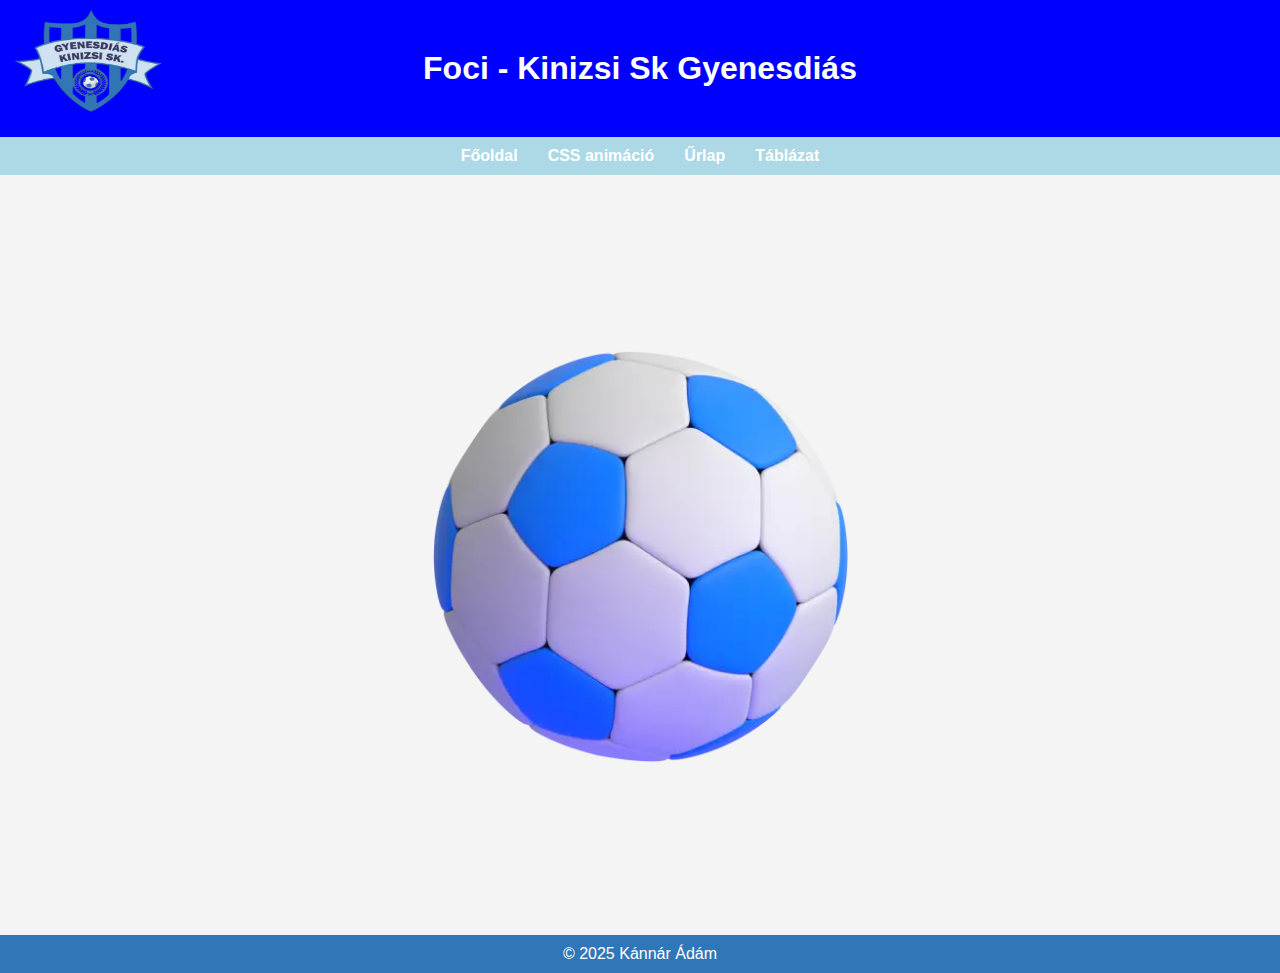
==== HTML_CSS3_Projekt-main/animation.html @ 831eb457 "Add files via upload" ====
<!DOCTYPE html>
<html lang="hu">

<head>
    <meta charset="UTF-8">
    <meta name="viewport" content="width=device-width, initial-scale=1.0">
    <title>Foci - Kinizsi Sk Gyenesdiás</title>
    <link rel="stylesheet" href="foci/css/styles.css">
</head>

<body>
    <header>
        <div id="logo">
            <a href="index.html"><img src="foci/images/gyeneslogo.png" alt="Kinizsi SK logo" title="Kinizsi SK logo" class="logo"></a>
        </div>
        <h1>Foci - Kinizsi Sk Gyenesdiás</h1>
    </header>
    <nav>
        <ul>
            <li><a href="index.html">Főoldal</a></li>
            <li><a href="animation.html">CSS animáció</a></li>
            <li><a href="form.html">Űrlap</a></li>
            <li><a href="table.html">Táblázat</a></li>
        </ul>
    </nav>
    <main>
        <div class="ball-container">
            <img src="foci/images/focilabda.webp" alt="Focilabda" class="ball">
        </div>
    </main>

    <footer>
        <p>&copy; 2025 Kánnár Ádám</p>
    </footer>
</body>

</html>
---- HTML_CSS3_Projekt-main/foci/css/styles.css ----
* {
    margin: 0;
    padding: 0;
    box-sizing: border-box;
}

html, body {
    height: 100%;
}

body {
    font-family: Arial, sans-serif;
    background-color: #f4f4f4;
    display: flex;
    flex-direction: column;
}

header {
    background-color: blue;
    padding: 50px;
    text-align: center;
    color: white;
    position: relative;
    width: 100%;
}

.logo {
    width: 180px;
    height: 150px;
    position: absolute;
    top: 0;
    left: 0;
    margin: 0;
}

header h1 {
    font-size: 2em;
    margin: 0 auto;
}

nav {
    background-color: lightblue;
    padding: 10px 0;
}

nav ul {
    list-style: none;
    display: flex;
    justify-content: center;
    padding: 0;
    margin: 0;
}

nav ul li {
    display: inline;
    margin: 0 15px;
}

nav ul li a {
    color: white;
    text-decoration: none;
    font-weight: bold;
}

main {
    flex: 1;
    display: flex;
    justify-content: space-around;
    align-items: stretch;
    margin: 20px auto;
    max-width: 1200px;
    flex-wrap: wrap;
}

main section {
    background-color: white;
    padding: 20px;
    border: 1px solid black;
    flex: 1;
    margin: 0 10px;
    min-height: 100%;
    display: flex;
    flex-direction: column;
}

main .center, main .left, main .right {
    flex: 1;
    margin: 0 10px;
    text-align: center;
    background-color: white;
    padding: 20px;
    border-radius: 10px;
    box-shadow: 0 4px 8px rgba(0, 0, 0, 0.1);
    display: flex;
    flex-direction: column;
}

main .center img {
    width: auto;
    max-width: 100%;
    height: auto;
    display: block;
    margin: 0 auto 20px;
    object-fit: cover;
}


main .center p {
    text-align: justify;
    line-height: 1.6;
}

main .left h2, main .right h2 {
    text-align: center;
}

.ball-container {
    display: flex;
    justify-content: center;
    align-items: center;
    height: 80vh;
}

.ball {
    width: 500px;
    position: relative;
    animation: bounce 2s infinite;
}

@keyframes bounce {
    0%, 20%, 50%, 80%, 100% {
        transform: translateY(0);
    }
    40% {
        transform: translateY(-150px);
    }
    60% {
        transform: translateY(-75px);
    }
}

footer {
    background-color: #3176b7;
    color: white;
    text-align: center;
    padding: 10px;
    width: 100%;
    position: relative;
    bottom: 0;
    left: 0;
    margin-top: auto;
}

.form-page main {
    display: flex;
    flex-direction: column;
    align-items: center;
}

.form-page h2 {
    text-align: center;
    margin-bottom: 15px;
    font-size: 2em;
    color: #222;
}

.form-page form {
    max-width: 450px;
    background: white;
    padding: 30px;
    border-radius: 12px;
    box-shadow: 0 6px 12px rgba(0, 0, 0, 0.15);
    text-align: center;
    margin-top: 10px;
    border: 2px solid #ccc;
    transition: all 0.3s ease-in-out;
}

.form-page form:hover {
    box-shadow: 0 8px 16px rgba(0, 0, 0, 0.2);
}

.form-page form label {
    display: block;
    font-weight: bold;
    margin-top: 12px;
    text-align: left;
    color: #444;
    font-size: 1.1em;
}

.form-page form input,
.form-page form select {
    width: 100%;
    padding: 12px;
    margin-top: 6px;
    border: 1px solid #bbb;
    border-radius: 6px;
    font-size: 17px;
    transition: border-color 0.3s;
}

.form-page form input:focus,
.form-page form select:focus {
    border-color: blue;
    outline: none;
}

.form-page form button {
    width: 100%;
    padding: 14px;
    background: linear-gradient(90deg, blue, darkblue);
    color: white;
    border: none;
    border-radius: 6px;
    font-size: 18px;
    cursor: pointer;
    margin-top: 18px;
    transition: background 0.3s;
}

.form-page form button:hover {
    background: linear-gradient(90deg, darkblue, navy);
}

.league-table {
    width: 100%;
    max-width: 900px;
    margin: 20px auto;
    border-collapse: collapse;
    font-size: 18px;
    text-align: center;
    background-color: white;
}

.league-table th, .league-table td {
    border: 1px solid black;
    padding: 10px;
}

.league-table th {
    background-color: #3176b7;
    color: white;
    font-weight: bold;
}

.league-table tbody tr:nth-child(even) {
    background-color: #f4f4f4;
}

.league-table tbody tr:hover {
    background-color: #ddd;
}
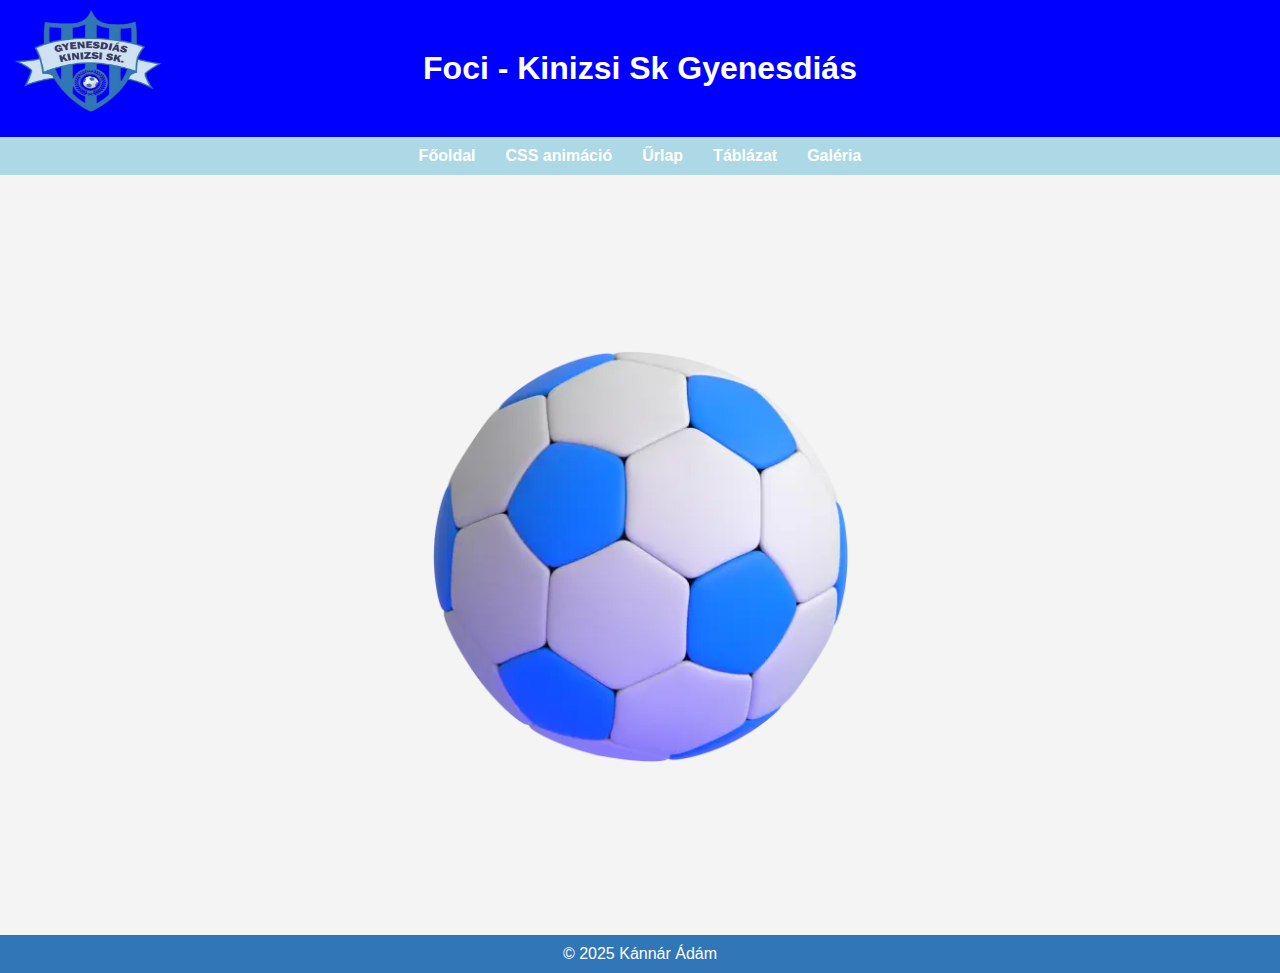
==== commit d94d8984: "Add files via upload" ====
--- a/HTML_CSS3_Projekt-main/animation.html
+++ b/HTML_CSS3_Projekt-main/animation.html
@@ -21,6 +21,7 @@
             <li><a href="animation.html">CSS animáció</a></li>
             <li><a href="form.html">Űrlap</a></li>
             <li><a href="table.html">Táblázat</a></li>
+            <li><a href="gallery.html">Galéria</a></li>
         </ul>
     </nav>
     <main>
--- a/HTML_CSS3_Projekt-main/foci/css/styles.css
+++ b/HTML_CSS3_Projekt-main/foci/css/styles.css
@@ -103,7 +103,6 @@
     margin: 0 auto 20px;
     object-fit: cover;
 }
-
 
 main .center p {
     text-align: justify;
@@ -251,3 +250,33 @@
 .league-table tbody tr:hover {
     background-color: #ddd;
 }
+
+.gallery-page {
+    display: flex;
+    justify-content: center;
+    align-items: center;
+    flex-direction: column;
+    padding: 20px;
+    text-align: center;
+}
+
+.gallery {
+    display: grid;
+    grid-template-columns: repeat(3, 1fr);
+    gap: 15px;
+    max-width: 900px;
+    width: 100%;
+    padding: 10px;
+}
+
+.gallery img {
+    width: 100%;
+    height: auto;
+    border-radius: 8px;
+    box-shadow: 0 4px 8px rgba(0, 0, 0, 0.1);
+    transition: transform 0.3s ease;
+}
+
+.gallery img:hover {
+    transform: scale(1.05);
+}
